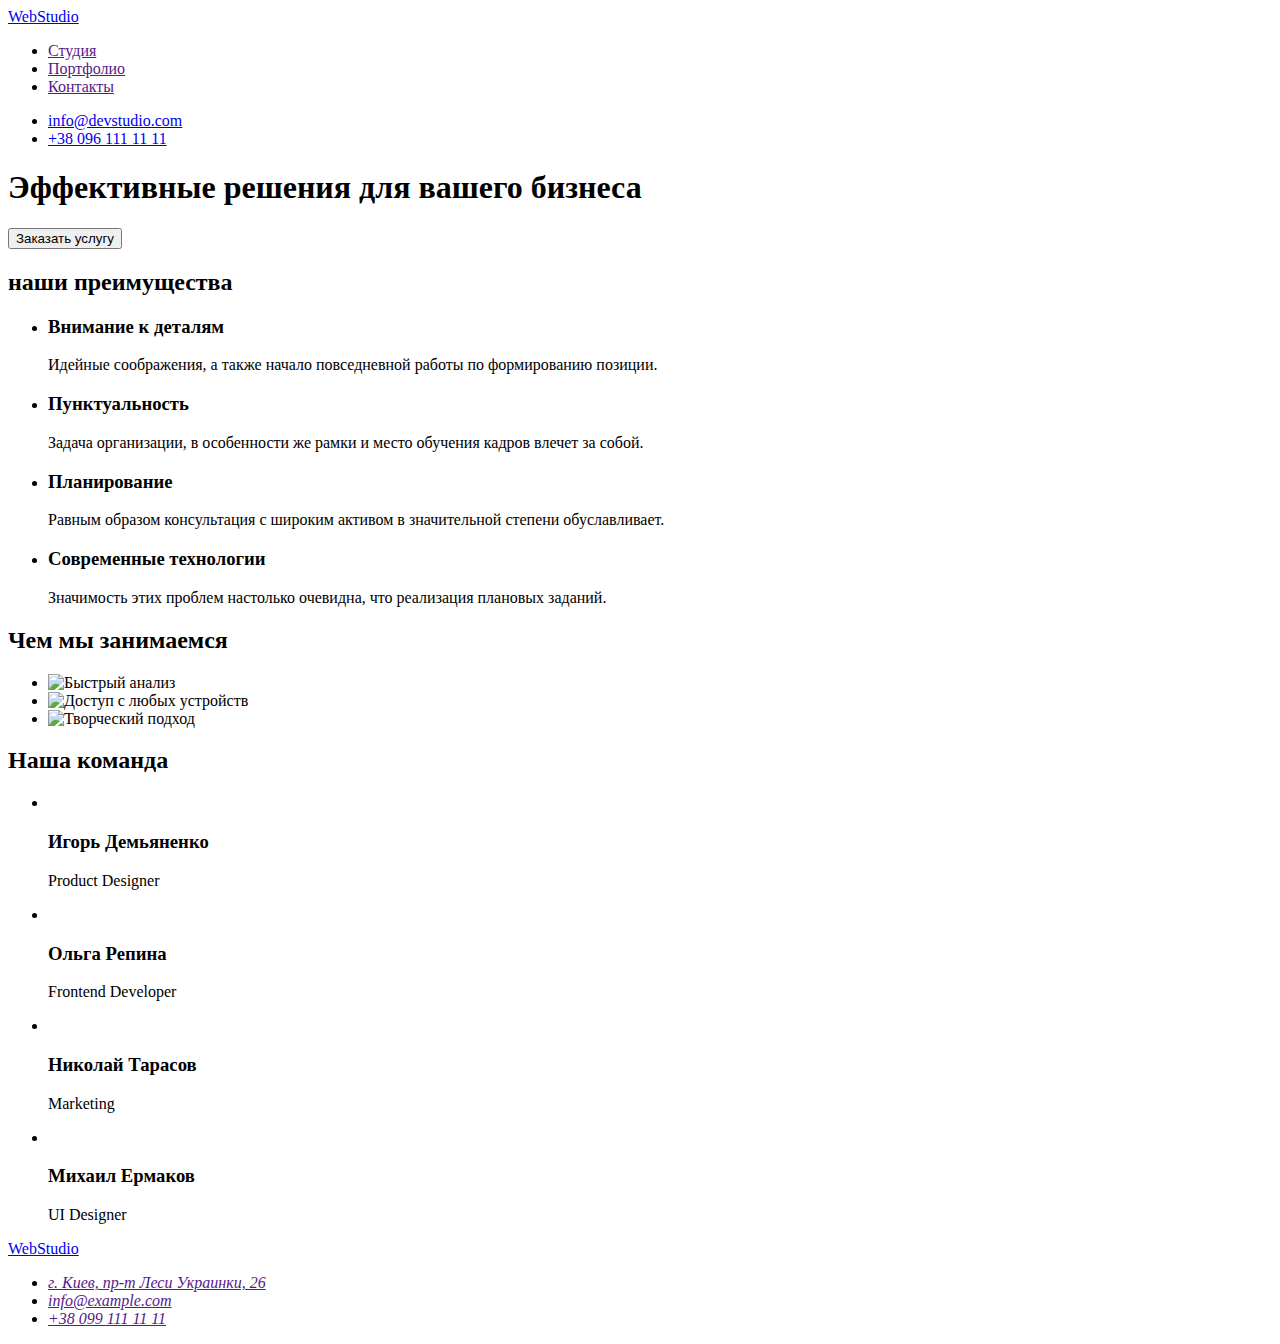
==== index.html @ 983012bf "Home-work2" ====
<!DOCTYPE html>
<html lang="ru">

<head>
    <meta charset="UTF-8">
    <meta http-equiv="X-UA-Compatible" content="IE=edge">
    <meta name="viewport" content="width=device-width, initial-scale=1.0">
    <title>Document</title>
</head>

<body>
    <header>
        <nav>
            <a href="./index.html" class="logo" lang="en"><span class="web-logo">Web</span>Studio</a>
            <ul>
                <li>
                    <a href="">Студия</a>
                </li>
                <li>
                    <a href="">Портфолио</a>
                </li>
                <li>
                    <a href="">Контакты</a>
                </li>
            </ul>
        </nav>
        <ul>
            <li><a href="mailto">info@devstudio.com</a>
            </li>
            <li><a href="tel+380961111111">+38 096 111 11 11</a>
            </li>
        </ul>
    </header>
    <main>
        <section>
            <h1>Эффективные решения для вашего бизнеса</h1>
            <button type="button">Заказать услугу</button>
        </section>
        <section>
            <h2>наши преимущества</h2>
            <ul>
                <li>
                    <h3>Внимание к деталям</h3>
                    <p>Идейные соображения, а также начало повседневной работы по формированию позиции.</p>
                </li>
                <li>
                    <h3>Пунктуальность</h3>
                    <p>Задача организации, в особенности же рамки и место обучения кадров влечет за собой.</p>
                </li>
                <li>
                    <h3>Планирование</h3>
                    <p>Равным образом консультация с широким активом в значительной степени обуславливает.</p>
                </li>
                <li>
                    <h3>Современные технологии</h3>
                    <p>Значимость этих проблем настолько очевидна, что реализация плановых заданий.</p>
                </li>
            </ul>
        </section>
        <section>
            <h2>Чем мы занимаемся</h2>
            <ul>
                <li>
                    <img src="./images/box1.jpg" width="370" alt="Быстрый анализ">
                </li>
                <li>
                    <img src="./images/box2.jpg" width="370" alt="Доступ с любых устройств">
                </li>
                <li>
                    <img src="./images/box3.jpg" width="370" alt="Творческий подход">
                </li>
            </ul>
        </section>
        <section>
            <h2>Наша команда</h2>
            <ul>
                <li>
                    <img src="./images/img1.jpg" width="270" alt="">
                    <h3>Игорь Демьяненко</h3>
                    <p>Product Designer</p>
                </li>
                <li>
                    <img src="./images/img2.jpg" width="270" alt="">
                    <h3>Ольга Репина</h3>
                    <p>Frontend Developer</p>
                </li>
                <li>
                    <img src="./images/img3.jpg" width="270" alt="">
                    <h3>Николай Тарасов</h3>
                    <p>Marketing</p>
                </li>
                <li>
                    <img src="./images/img4.jpg" width="270" alt="">
                    <h3>Михаил Ермаков</h3>
                    <p>UI Designer</p>
                </li>
            </ul>
        </section>
    </main>
    <footer>
        <a href="./index.html" class="logo" lang="en"><span class="web-logo">Web</span>Studio</a>
        <address>
            <ul>
                <li>
                    <a href="">г. Киев, пр-т Леси Украинки, 26</a>
                </li>
                <li>
                    <a href="">info@example.com</a>
                </li>
                <li>
                    <a href="">+38 099 111 11 11</a>
                </li>
            </ul>
        </address>
    </footer>
</body>

</html>
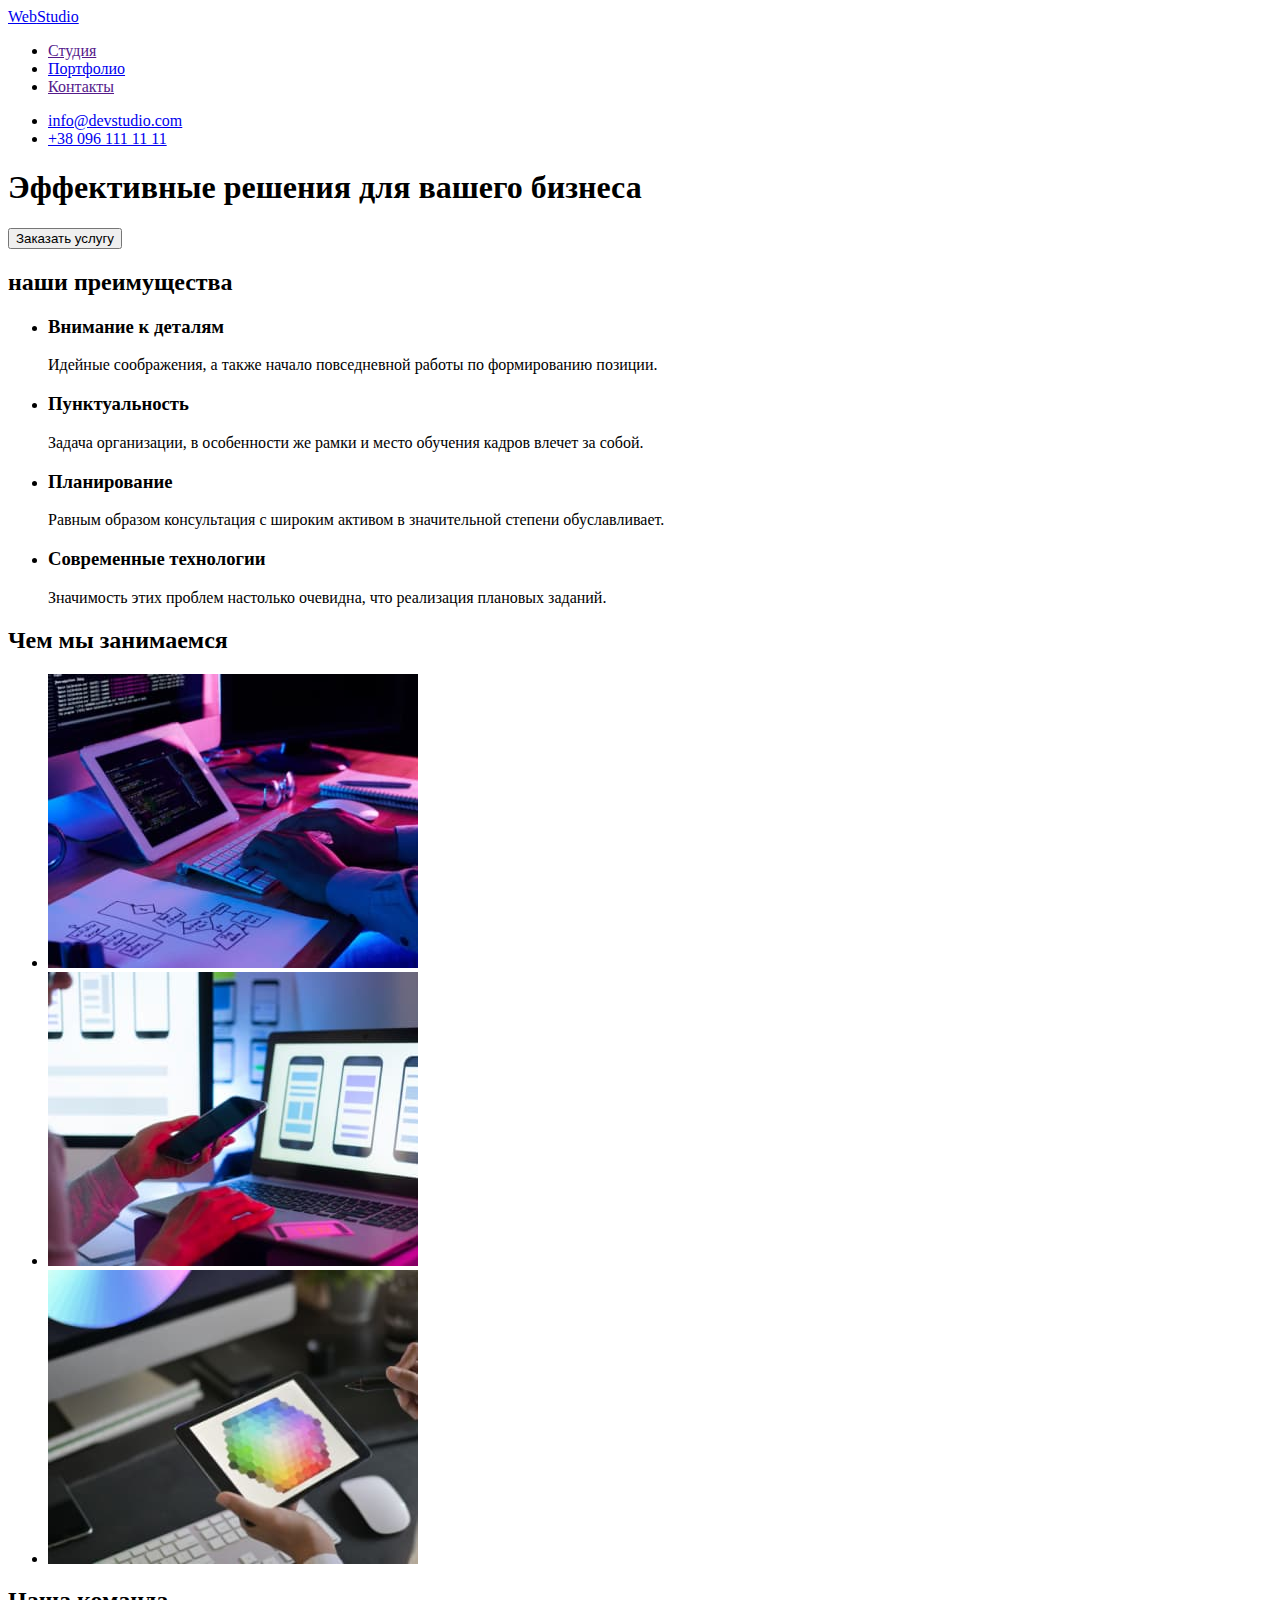
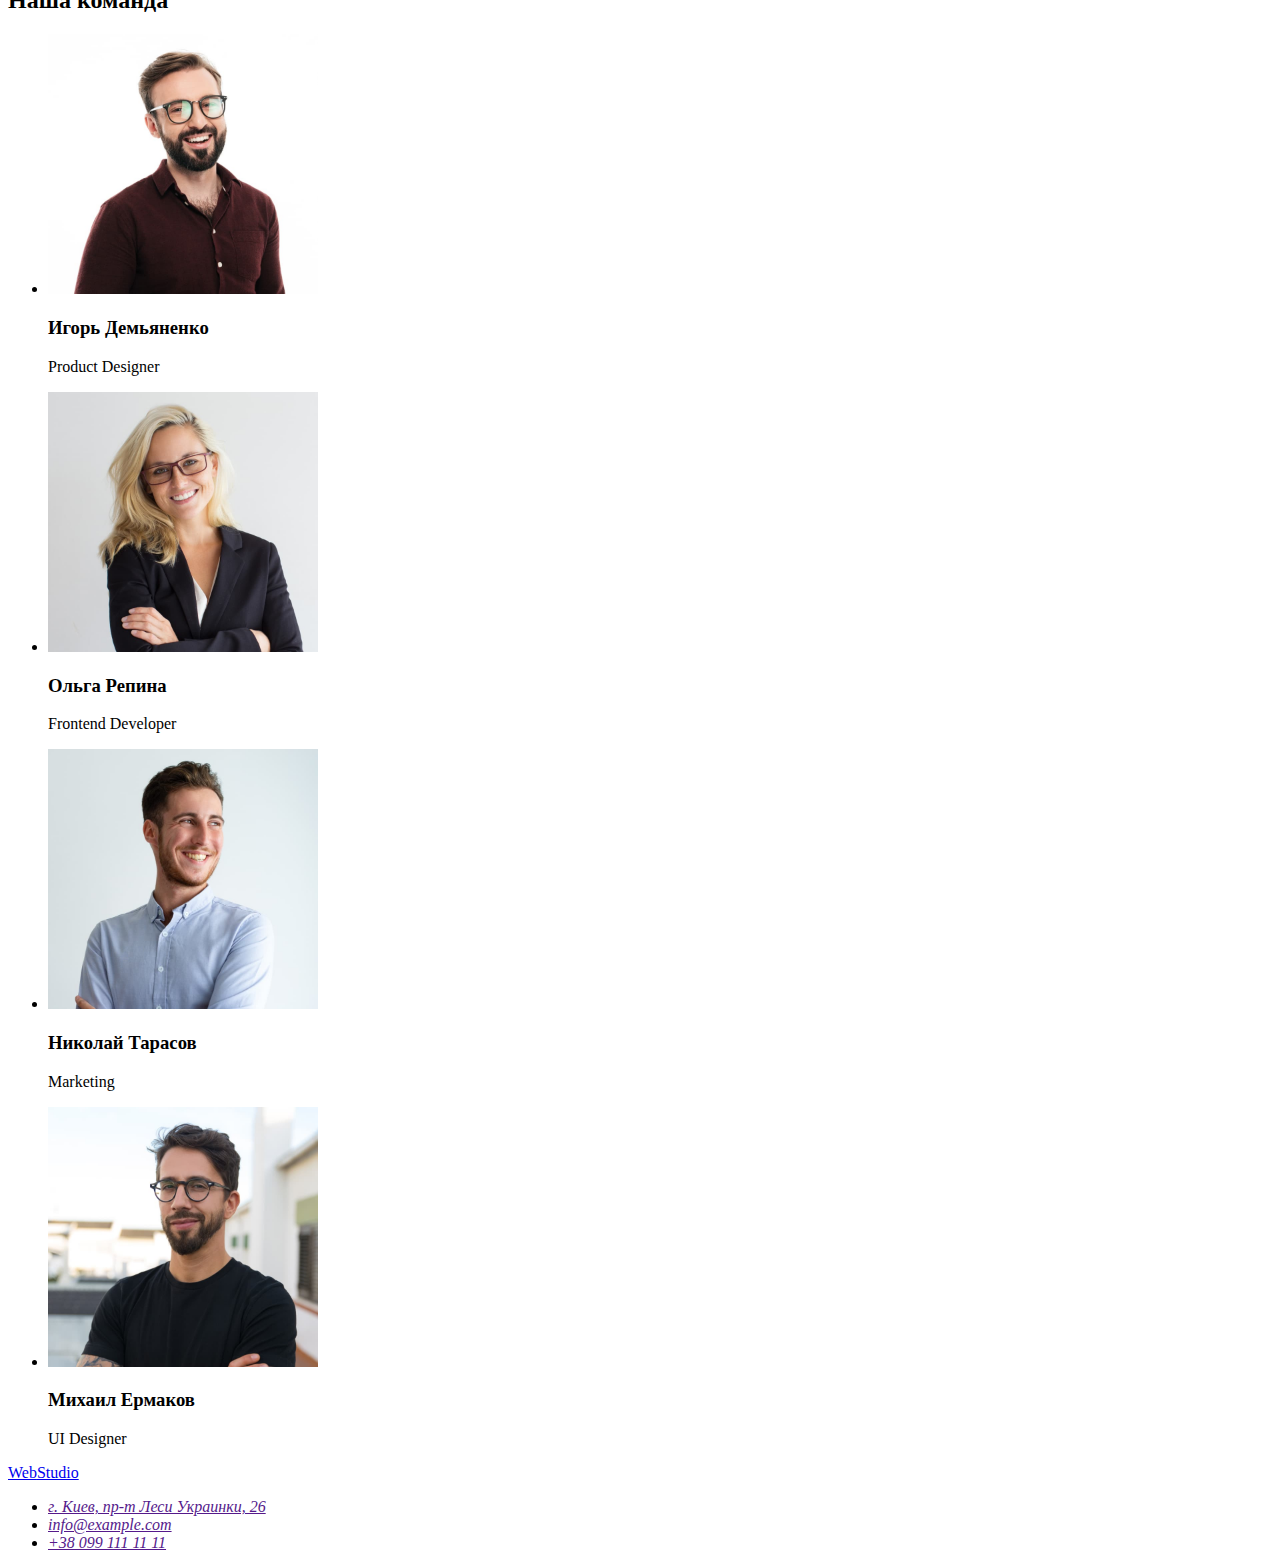
==== commit 4bf5336d: "Summary" ====
--- a/index.html
+++ b/index.html
@@ -1,118 +1,118 @@
 <!DOCTYPE html>
 <html lang="ru">
-
 <head>
     <meta charset="UTF-8">
     <meta http-equiv="X-UA-Compatible" content="IE=edge">
     <meta name="viewport" content="width=device-width, initial-scale=1.0">
     <title>Document</title>
+    <link rel="stylesheet" href="./styles.css">
 </head>
-
-<body>
-    <header>
-        <nav>
-            <a href="./index.html" class="logo" lang="en"><span class="web-logo">Web</span>Studio</a>
+    <body>
+        <header>
+            <nav>
+                <a href="./index.html" class="logo" lang="en"><span class="web-logo">Web</span>Studio</a>
+                <ul>
+                    <li>
+                        <a href="">Студия</a>
+                    </li>
+                    <li>
+                        <a href="./portfolio.html">Портфолио</a>
+                    </li>
+                    <li>
+                        <a href="">Контакты</a>
+                    </li>
+                </ul>
+            </nav>
             <ul>
-                <li>
-                    <a href="">Студия</a>
+                <li><a href="mailto">info@devstudio.com</a>
                 </li>
-                <li>
-                    <a href="">Портфолио</a>
-                </li>
-                <li>
-                    <a href="">Контакты</a>
+                <li><a href="tel+380961111111">+38 096 111 11 11</a>
                 </li>
             </ul>
-        </nav>
-        <ul>
-            <li><a href="mailto">info@devstudio.com</a>
-            </li>
-            <li><a href="tel+380961111111">+38 096 111 11 11</a>
-            </li>
-        </ul>
-    </header>
-    <main>
-        <section>
-            <h1>Эффективные решения для вашего бизнеса</h1>
-            <button type="button">Заказать услугу</button>
-        </section>
-        <section>
-            <h2>наши преимущества</h2>
-            <ul>
-                <li>
-                    <h3>Внимание к деталям</h3>
-                    <p>Идейные соображения, а также начало повседневной работы по формированию позиции.</p>
-                </li>
-                <li>
-                    <h3>Пунктуальность</h3>
-                    <p>Задача организации, в особенности же рамки и место обучения кадров влечет за собой.</p>
-                </li>
-                <li>
-                    <h3>Планирование</h3>
-                    <p>Равным образом консультация с широким активом в значительной степени обуславливает.</p>
-                </li>
-                <li>
-                    <h3>Современные технологии</h3>
-                    <p>Значимость этих проблем настолько очевидна, что реализация плановых заданий.</p>
-                </li>
-            </ul>
-        </section>
-        <section>
-            <h2>Чем мы занимаемся</h2>
-            <ul>
-                <li>
-                    <img src="./images/box1.jpg" width="370" alt="Быстрый анализ">
-                </li>
-                <li>
-                    <img src="./images/box2.jpg" width="370" alt="Доступ с любых устройств">
-                </li>
-                <li>
-                    <img src="./images/box3.jpg" width="370" alt="Творческий подход">
-                </li>
-            </ul>
-        </section>
-        <section>
-            <h2>Наша команда</h2>
-            <ul>
-                <li>
-                    <img src="./images/img1.jpg" width="270" alt="">
-                    <h3>Игорь Демьяненко</h3>
-                    <p>Product Designer</p>
-                </li>
-                <li>
-                    <img src="./images/img2.jpg" width="270" alt="">
-                    <h3>Ольга Репина</h3>
-                    <p>Frontend Developer</p>
-                </li>
-                <li>
-                    <img src="./images/img3.jpg" width="270" alt="">
-                    <h3>Николай Тарасов</h3>
-                    <p>Marketing</p>
-                </li>
-                <li>
-                    <img src="./images/img4.jpg" width="270" alt="">
-                    <h3>Михаил Ермаков</h3>
-                    <p>UI Designer</p>
-                </li>
-            </ul>
-        </section>
-    </main>
-    <footer>
-        <a href="./index.html" class="logo" lang="en"><span class="web-logo">Web</span>Studio</a>
-        <address>
-            <ul>
-                <li>
-                    <a href="">г. Киев, пр-т Леси Украинки, 26</a>
-                </li>
-                <li>
-                    <a href="">info@example.com</a>
-                </li>
-                <li>
-                    <a href="">+38 099 111 11 11</a>
-                </li>
-            </ul>
-        </address>
-    </footer>
-</body>
+        </header>
+        <main>
+            <section>
+                <h1>Эффективные решения для вашего бизнеса</h1>
+                <button type="button">Заказать услугу</button>
+            </section>
+            <section>
+                <h2>наши преимущества</h2>
+                <ul>
+                    <li>
+                        <h3>Внимание к деталям</h3>
+                        <p>Идейные соображения, а также начало повседневной работы по формированию позиции.</p>
+                    </li>
+                    <li>
+                        <h3>Пунктуальность</h3>
+                        <p>Задача организации, в особенности же рамки и место обучения кадров влечет за собой.</p>
+                    </li>
+                    <li>
+                        <h3>Планирование</h3>
+                        <p>Равным образом консультация с широким активом в значительной степени обуславливает.</p>
+                    </li>
+                    <li>
+                        <h3>Современные технологии</h3>
+                        <p>Значимость этих проблем настолько очевидна, что реализация плановых заданий.</p>
+                    </li>
+                </ul>
+            </section>
+            <section>
+                <h2>Чем мы занимаемся</h2>
+                <ul>
+                    <li>
+                        <img src="./images/box1.jpg" width="370" alt="Быстрый анализ">
+                    </li>
+                    <li>
+                        <img src="./images/box2.jpg" width="370" alt="Доступ с любых устройств">
+                    </li>
+                    <li>
+                        <img src="./images/box3.jpg" width="370" alt="Творческий подход">
+                    </li>
+                </ul>
+            </section>
+            <section>
+                <h2>Наша команда</h2>
+                <ul>
+                    <li>
+                        <img src="./images/img1.jpg" width="270" alt="">
+                        <h3>Игорь Демьяненко</h3>
+                        <p>Product Designer</p>
+                    </li>
+                    <li>
+                        <img src="./images/img2.jpg" width="270" alt="">
+                        <h3>Ольга Репина</h3>
+                        <p>Frontend Developer</p>
+                    </li>
+                    <li>
+                        <img src="./images/img3.jpg" width="270" alt="">
+                        <h3>Николай Тарасов</h3>
+                        <p>Marketing</p>
+                    </li>
+                    <li>
+                        <img src="./images/img4.jpg" width="270" alt="">
+                        <h3>Михаил Ермаков</h3>
+                        <p>UI Designer</p>
+                    </li>
+                </ul>
+            </section>
+        </main>
+        <footer>
+            <a href="./index.html" class="logo" lang="en"><span class="web-logo">Web</span>Studio</a>
+            <address>
+                <ul>
+                    <li>
+                        <a href="">г. Киев, пр-т Леси Украинки, 26</a>
+                    </li>
+                    <li>
+                        <a href="">info@example.com</a>
+                    </li>
+                    <li>
+                        <a href="">+38 099 111 11 11</a>
+                    </li>
+                </ul>
+            </address>
+        </footer>
 
-</html>+    </body>
+
+</html>
--- a/styles.css
+++ b/styles.css
@@ -0,0 +1,12 @@
+.button {
+    color: #fff;
+    background-color: bisque;
+}
+
+.button:hover {
+    background-color: blueviolet;
+}
+
+.button:focus {
+    background-color: aqua;
+}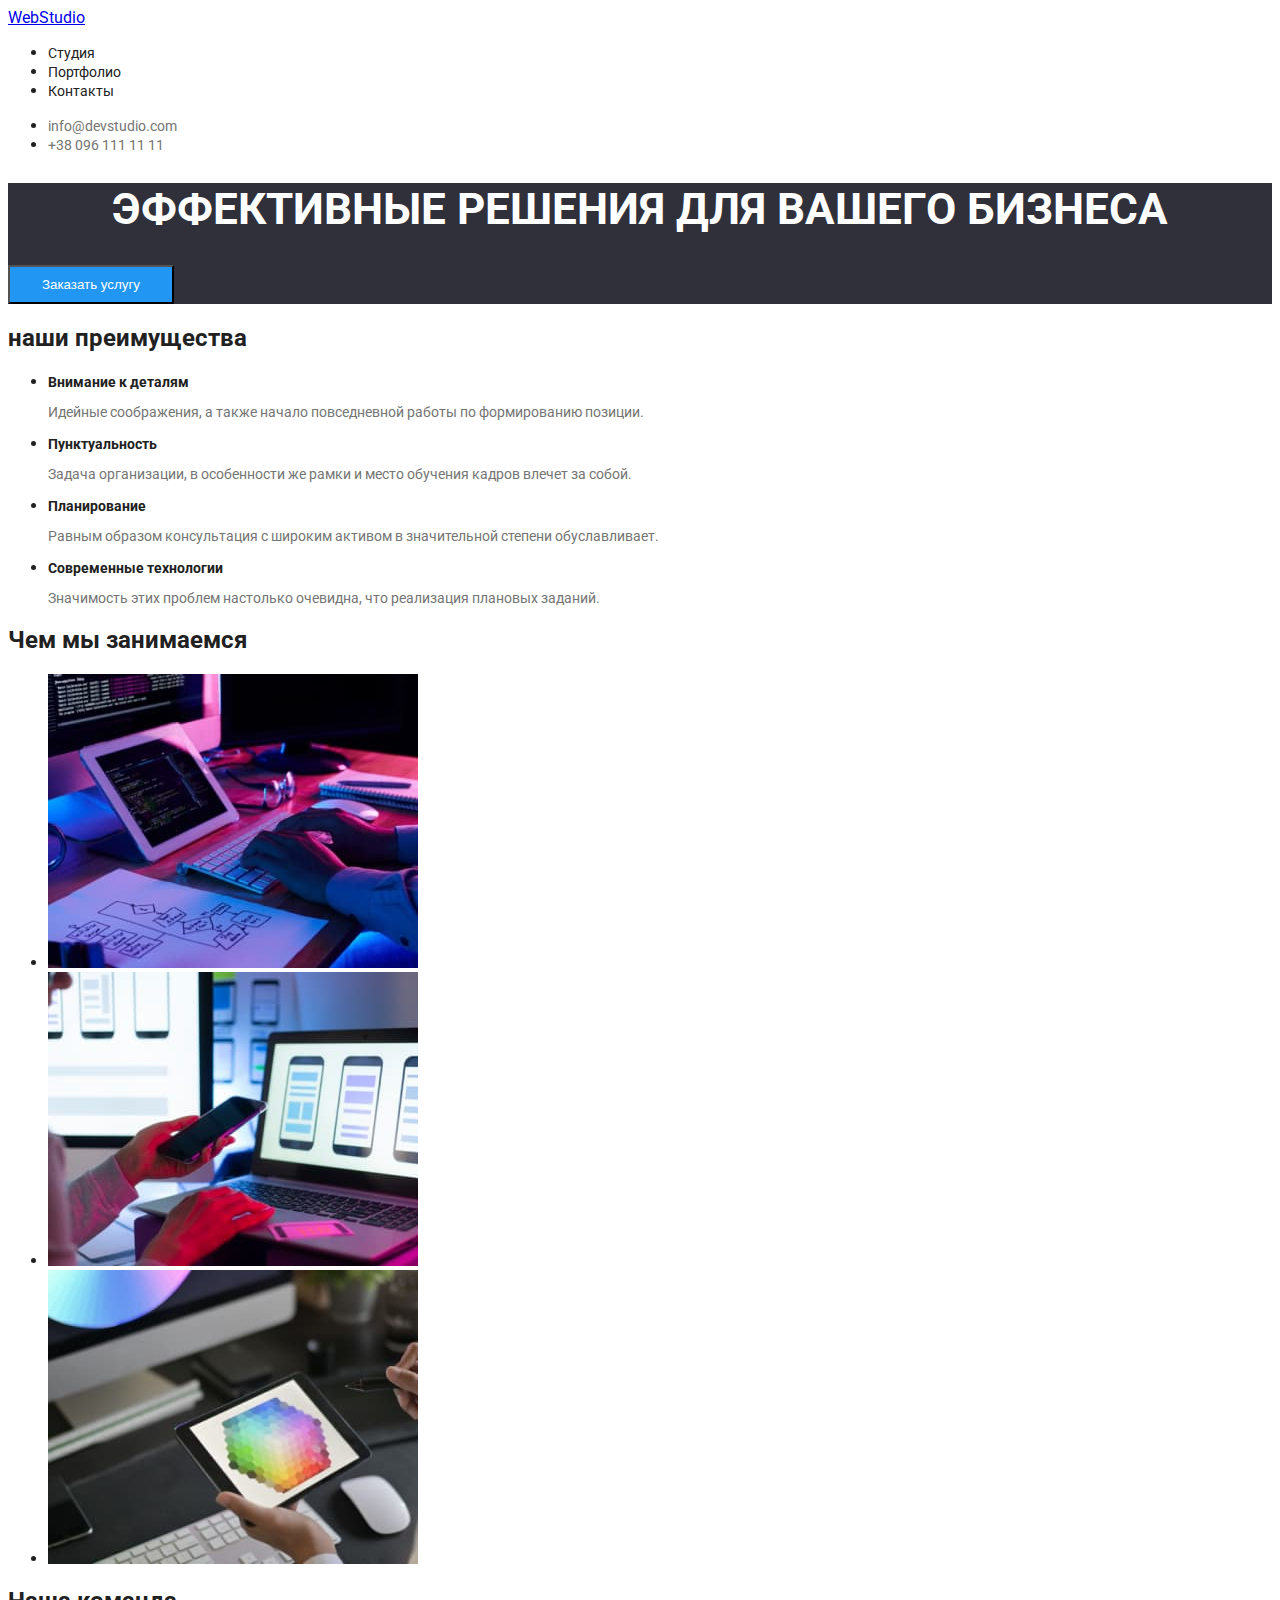
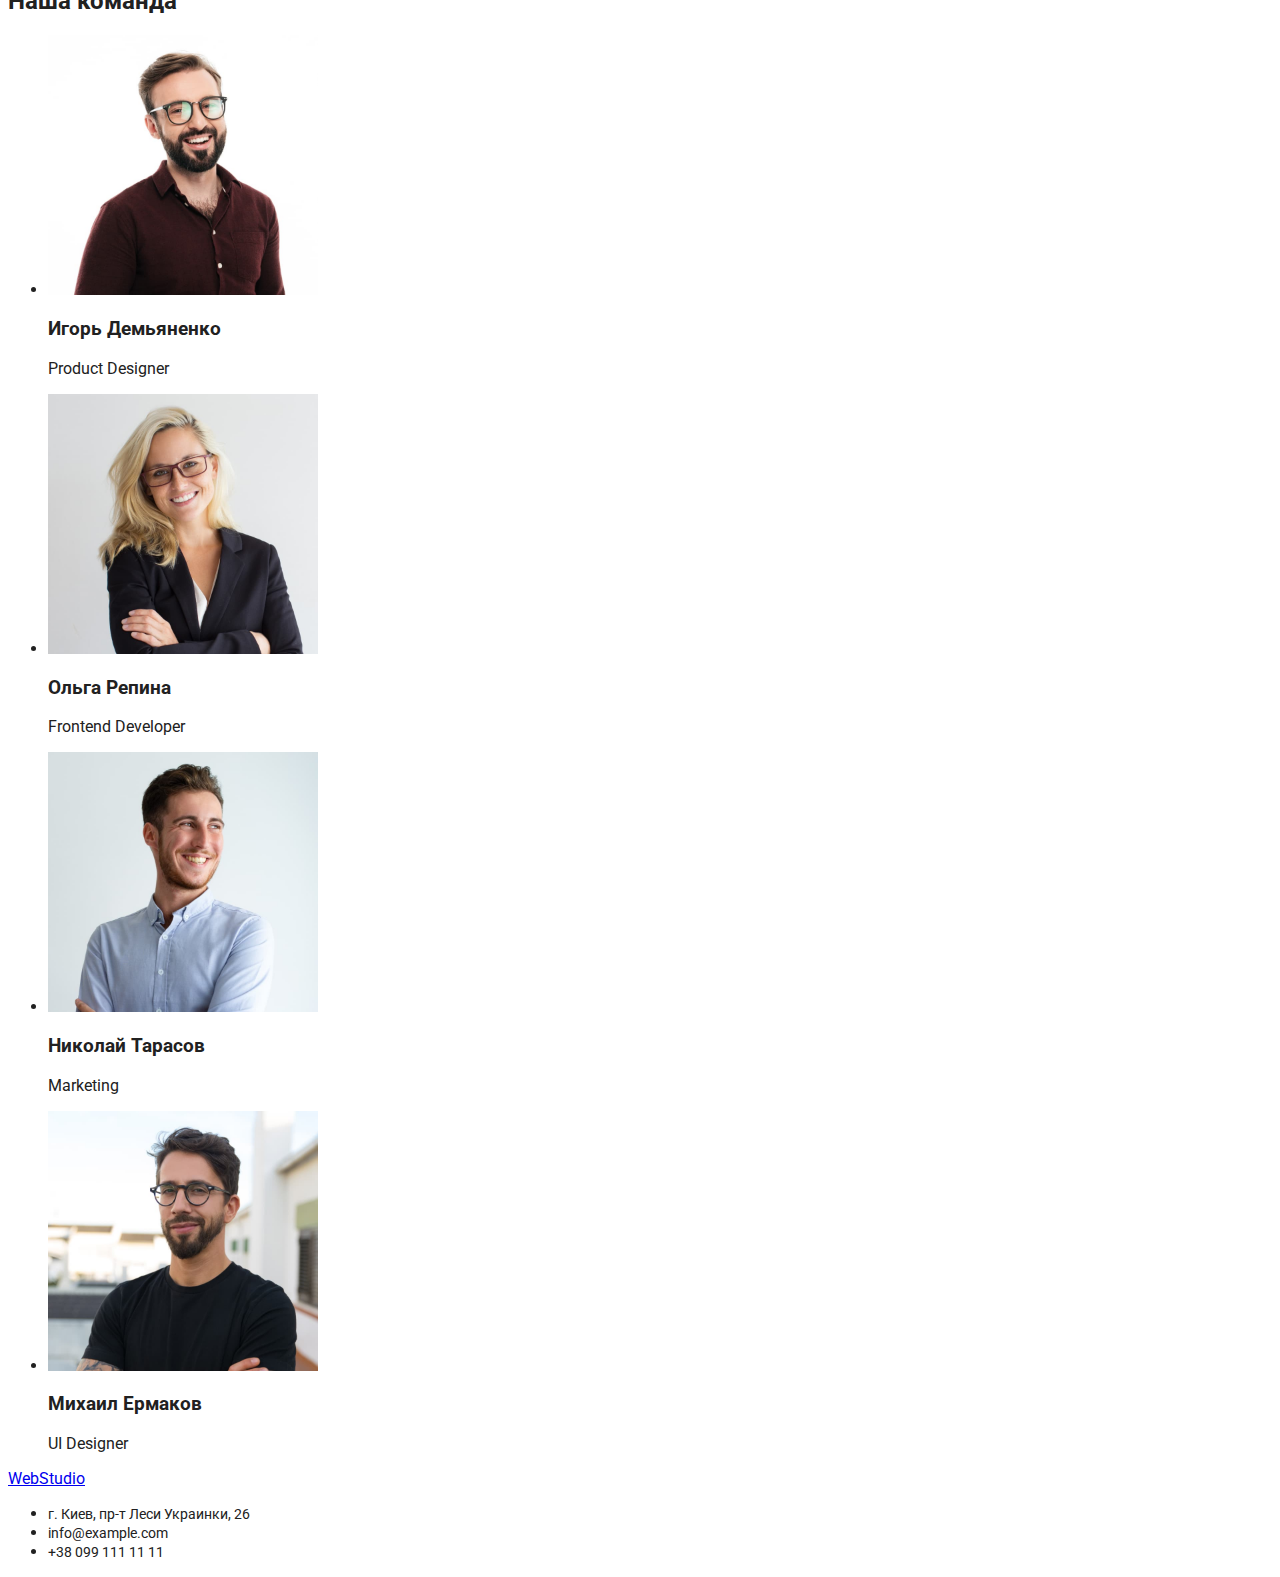
==== commit b163df87: "added style to the fonts" ====
--- a/index.html
+++ b/index.html
@@ -5,54 +5,57 @@
     <meta http-equiv="X-UA-Compatible" content="IE=edge">
     <meta name="viewport" content="width=device-width, initial-scale=1.0">
     <title>Document</title>
+    <link rel="preconnect" href="https://fonts.googleapis.com">
+    <link rel="preconnect" href="https://fonts.gstatic.com" crossorigin>
+    <link href="https://fonts.googleapis.com/css2?family=Montserrat:wght@400;700&family=Roboto:wght@400;500;700;900&display=swap" rel="stylesheet">
     <link rel="stylesheet" href="./styles.css">
 </head>
     <body>
         <header>
             <nav>
                 <a href="./index.html" class="logo" lang="en"><span class="web-logo">Web</span>Studio</a>
-                <ul>
-                    <li>
-                        <a href="">Студия</a>
+                <ul class="header-menu">
+                    <li class="header-menu-item">
+                        <a class="menu-link" href="">Студия</a>
                     </li>
-                    <li>
-                        <a href="./portfolio.html">Портфолио</a>
+                    <li class="header-menu-item">
+                        <a class="menu-link" href="./portfolio.html">Портфолио</a>
                     </li>
-                    <li>
-                        <a href="">Контакты</a>
+                    <li class="header-menu-item">
+                        <a class="menu-link" href="">Контакты</a>
                     </li>
                 </ul>
             </nav>
             <ul>
-                <li><a href="mailto">info@devstudio.com</a>
+                <li><a class="contact-link" href="mailto">info@devstudio.com</a>
                 </li>
-                <li><a href="tel+380961111111">+38 096 111 11 11</a>
+                <li><a class="contact-link" href="tel+380961111111">+38 096 111 11 11</a>
                 </li>
             </ul>
         </header>
         <main>
-            <section>
-                <h1>Эффективные решения для вашего бизнеса</h1>
-                <button type="button">Заказать услугу</button>
+            <section class="hero-background">
+                <h1 class="hero-title">Эффективные решения для вашего бизнеса</h1>
+                <button class="button" type="button">Заказать услугу</button>
             </section>
             <section>
                 <h2>наши преимущества</h2>
                 <ul>
                     <li>
-                        <h3>Внимание к деталям</h3>
-                        <p>Идейные соображения, а также начало повседневной работы по формированию позиции.</p>
+                        <h3 class="title">Внимание к деталям</h3>
+                        <p class="subtitle">Идейные соображения, а также начало повседневной работы по формированию позиции.</p>
                     </li>
                     <li>
-                        <h3>Пунктуальность</h3>
-                        <p>Задача организации, в особенности же рамки и место обучения кадров влечет за собой.</p>
+                        <h3 class="title">Пунктуальность</h3>
+                        <p class="subtitle">Задача организации, в особенности же рамки и место обучения кадров влечет за собой.</p>
                     </li>
                     <li>
-                        <h3>Планирование</h3>
-                        <p>Равным образом консультация с широким активом в значительной степени обуславливает.</p>
+                        <h3 class="title">Планирование</h3>
+                        <p class="subtitle">Равным образом консультация с широким активом в значительной степени обуславливает.</p>
                     </li>
                     <li>
-                        <h3>Современные технологии</h3>
-                        <p>Значимость этих проблем настолько очевидна, что реализация плановых заданий.</p>
+                        <h3 class="title">Современные технологии</h3>
+                        <p class="subtitle">Значимость этих проблем настолько очевидна, что реализация плановых заданий.</p>
                     </li>
                 </ul>
             </section>
@@ -98,16 +101,16 @@
         </main>
         <footer>
             <a href="./index.html" class="logo" lang="en"><span class="web-logo">Web</span>Studio</a>
-            <address>
-                <ul>
-                    <li>
-                        <a href="">г. Киев, пр-т Леси Украинки, 26</a>
+            <address class="footer-contacts">
+                <ul class="footer-menu">
+                    <li class="menu-item">
+                        <a class="menu-link" href="">г. Киев, пр-т Леси Украинки, 26</a>
                     </li>
-                    <li>
-                        <a href="">info@example.com</a>
+                    <li class="menu-item">
+                        <a class="menu-link" href="">info@example.com</a>
                     </li>
-                    <li>
-                        <a href="">+38 099 111 11 11</a>
+                    <li class="menu-item">
+                        <a class="menu-link" href="">+38 099 111 11 11</a>
                     </li>
                 </ul>
             </address>
@@ -116,3 +119,4 @@
     </body>
 
 </html>
+
--- a/styles.css
+++ b/styles.css
@@ -1,12 +1,83 @@
-.button {
-    color: #fff;
-    background-color: bisque;
+:root {
+    --color-accent: #212121;
+    --color-primary: #757575;
+    --color-hover: #2196f3;
+    --font-family-primary: 'Roboto', sans-serif;
 }
 
-.button:hover {
-    background-color: blueviolet;
+/*base*/
+body {
+    color: var(--color-accent);
+    font-size: 16px;
+    font-family: var(--font-family-primary);
+    font-weight: 400;
+}
+/*header*/
+
+.menu-link {
+    color:var(--color-accent);
+    font-size: 14px;
+    text-decoration: none;
+}
+.menu-link:hover {
+    color: var(--color-hover);
 }
 
-.button:focus {
-    background-color: aqua;
+.contact-link {
+    color: var(--color-primary);
+    font-size: 14px;
+    text-decoration: none;
+}
+.contact-link:hover {
+    color: var(--color-hover);
+}
+/* Hero section*/
+
+.hero-background {
+    background-color: #2f303a;
+}
+
+.hero-title {
+    font-size: 44px;
+    text-align: center;
+    color:#FFFF ;
+    text-transform: uppercase;
+}
+
+.button {
+    padding: 10px 32px;
+    color: #FFFF;
+    background-color: var(--color-hover);
+}
+
+/*main*/
+
+.title {
+    font-size: 14px;
+    color: var(--color-accent);
+}
+
+.subtitle {
+    font-size: 14px;
+    color: var(--color-primary);
+}
+
+
+/*footer*/
+
+.footer-contacts {
+    font-style: normal;
+}
+
+
+/*portfolio*/
+
+.button-active {
+    padding: 10px 32px;
+    color: var(--color-accent);
+    background-color: #F5F4FA
+}
+
+.button-active:hover {
+    background-color: var(--color-hover);
 }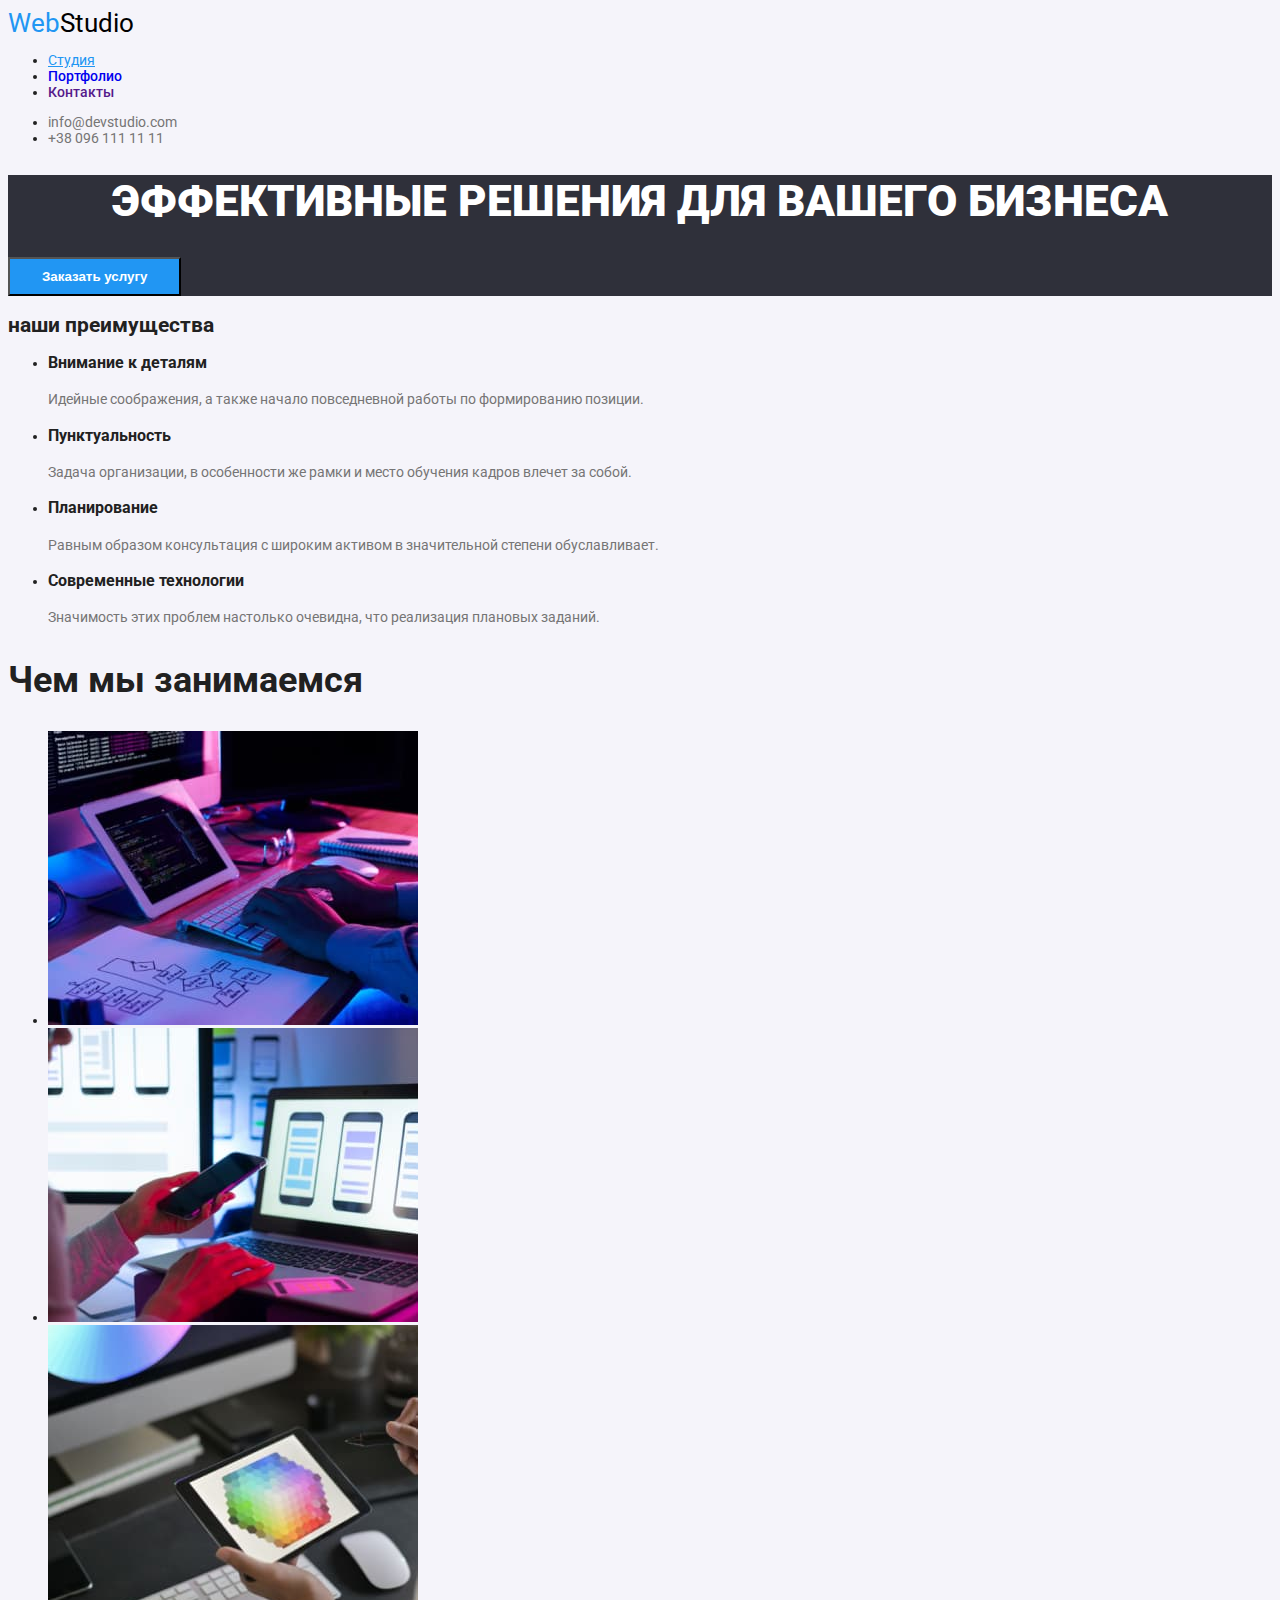
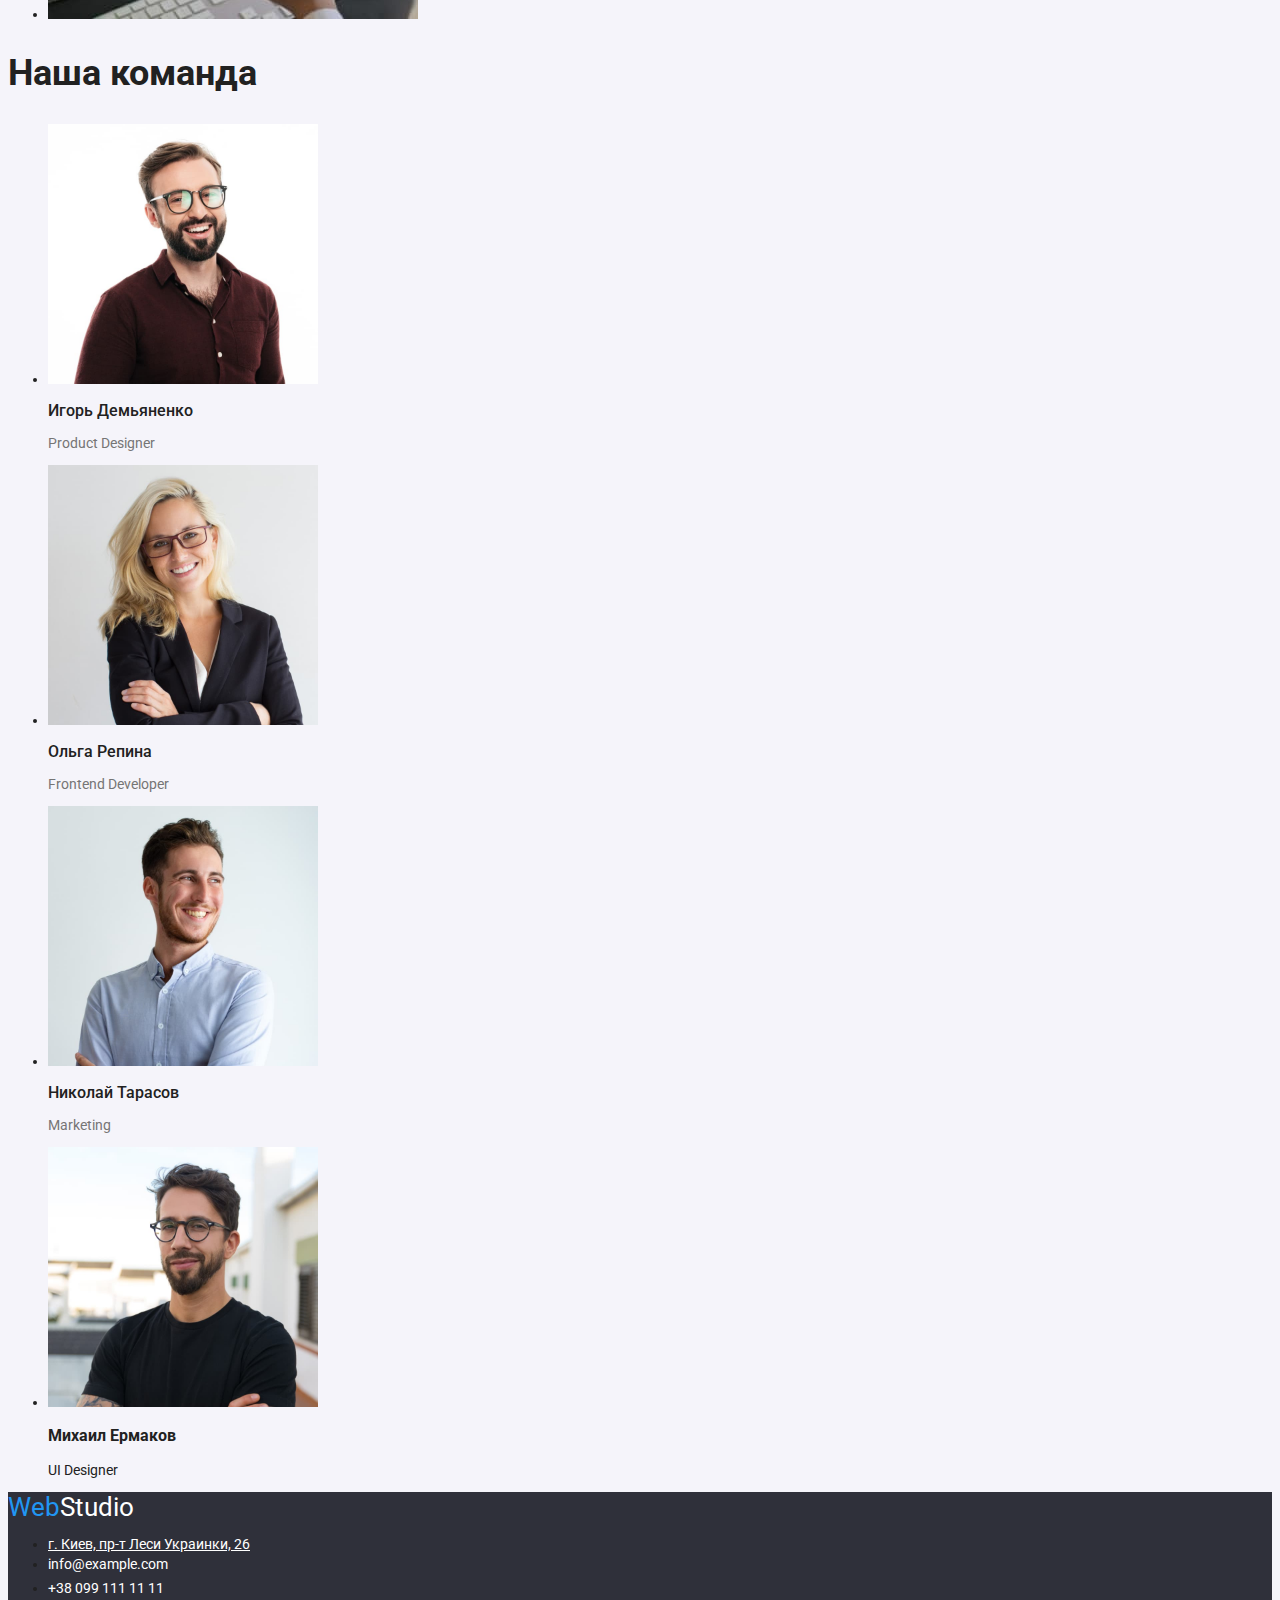
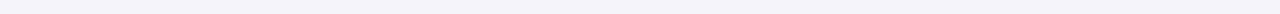
==== commit 7cbfb15f: "added styles" ====
--- a/index.html
+++ b/index.html
@@ -16,7 +16,7 @@
                 <a href="./index.html" class="logo" lang="en"><span class="web-logo">Web</span>Studio</a>
                 <ul class="header-menu">
                     <li class="header-menu-item">
-                        <a class="menu-link" href="">Студия</a>
+                        <a class="menu-link-current" href="">Студия</a>
                     </li>
                     <li class="header-menu-item">
                         <a class="menu-link" href="./portfolio.html">Портфолио</a>
@@ -60,7 +60,7 @@
                 </ul>
             </section>
             <section>
-                <h2>Чем мы занимаемся</h2>
+                <h2 class="section-title">Чем мы занимаемся</h2>
                 <ul>
                     <li>
                         <img src="./images/box1.jpg" width="370" alt="Быстрый анализ">
@@ -74,22 +74,22 @@
                 </ul>
             </section>
             <section>
-                <h2>Наша команда</h2>
+                <h2 class="section-title">Наша команда</h2>
                 <ul>
                     <li>
                         <img src="./images/img1.jpg" width="270" alt="">
-                        <h3>Игорь Демьяненко</h3>
-                        <p>Product Designer</p>
+                        <h3 class="team-title">Игорь Демьяненко</h3>
+                        <p class="team-text">Product Designer</p>
                     </li>
                     <li>
                         <img src="./images/img2.jpg" width="270" alt="">
-                        <h3>Ольга Репина</h3>
-                        <p>Frontend Developer</p>
+                        <h3  class="team-title">Ольга Репина</h3>
+                        <p class="team-text">Frontend Developer</p>
                     </li>
                     <li>
                         <img src="./images/img3.jpg" width="270" alt="">
-                        <h3>Николай Тарасов</h3>
-                        <p>Marketing</p>
+                        <h3  class="team-title">Николай Тарасов</h3>
+                        <p class="team-text">Marketing</p>
                     </li>
                     <li>
                         <img src="./images/img4.jpg" width="270" alt="">
@@ -99,18 +99,18 @@
                 </ul>
             </section>
         </main>
-        <footer>
-            <a href="./index.html" class="logo" lang="en"><span class="web-logo">Web</span>Studio</a>
+        <footer class="hero-background">
+            <a href="./index.html" class="logo-footer" lang="en"><span class="web-logo">Web</span>Studio</a>
             <address class="footer-contacts">
                 <ul class="footer-menu">
-                    <li class="menu-item">
-                        <a class="menu-link" href="">г. Киев, пр-т Леси Украинки, 26</a>
+                    <li class="footer-menu-item">
+                        <a class="footer-address" href="">г. Киев, пр-т Леси Украинки, 26</a>
                     </li>
-                    <li class="menu-item">
-                        <a class="menu-link" href="">info@example.com</a>
+                    <li class="footer-menu-item">
+                        <a class="footer-menu-link" href="">info@example.com</a>
                     </li>
-                    <li class="menu-item">
-                        <a class="menu-link" href="">+38 099 111 11 11</a>
+                    <li class="footer-menu-item">
+                        <a class="footer-menu-link" href="">+38 099 111 11 11</a>
                     </li>
                 </ul>
             </address>
--- a/styles.css
+++ b/styles.css
@@ -1,31 +1,47 @@
 :root {
+    --white-color-hero: #fff;
+    --background-secondary: #2f303a;
     --color-accent: #212121;
     --color-primary: #757575;
     --color-hover: #2196f3;
+    --color-button: #f5f4fA;
     --font-family-primary: 'Roboto', sans-serif;
 }
 
 /*base*/
 body {
     color: var(--color-accent);
-    font-size: 16px;
+    background-color: #f5f4fA ;
+    font-size: 14px;
     font-family: var(--font-family-primary);
-    font-weight: 400;
+    
 }
 /*header*/
+.logo {
+    color: #000;
+    font-size: 26px;
+    text-decoration:none;
+}
+.web-logo {
+    color: var(--color-hover);
+}
+
 
 .menu-link {
-    color:var(--color-accent);
-    font-size: 14px;
+    font-weight: 500;
     text-decoration: none;
+    line-height: 16px;
 }
 .menu-link:hover {
     color: var(--color-hover);
 }
 
+.menu-link-current {
+    color: var(--color-hover);
+}
+
 .contact-link {
     color: var(--color-primary);
-    font-size: 14px;
     text-decoration: none;
 }
 .contact-link:hover {
@@ -34,39 +50,88 @@
 /* Hero section*/
 
 .hero-background {
-    background-color: #2f303a;
+    background-color: var(--background-secondary);
 }
 
 .hero-title {
     font-size: 44px;
+    font-weight: 900; 
     text-align: center;
-    color:#FFFF ;
+    color:var(--white-color-hero);
     text-transform: uppercase;
 }
 
 .button {
     padding: 10px 32px;
-    color: #FFFF;
+    font-weight: 700;
+    color: var(--white-color-hero);
     background-color: var(--color-hover);
 }
 
 /*main*/
 
 .title {
-    font-size: 14px;
-    color: var(--color-accent);
+    font-weight: 700;
+    line-height: 16px;
 }
 
 .subtitle {
-    font-size: 14px;
+    font-weight: 400;
+    line-height: 24px;
     color: var(--color-primary);
 }
 
+.section-title {
+    font-size: 36px;
+    font-weight: 700;
+    line-height: 42px;
+}
+
+.team-title {
+    font-size: 16px;
+    font-weight: 500;
+    line-height: 16px;
+}
+
+.team-text {
+    font-size: 16;
+    font-weight: 400;
+    line-height: 16px;
+    color: var(--color-primary);
+}
 
 /*footer*/
 
+.logo-footer {
+    color: var(--white-color-hero);
+    font-size: 26px;
+    text-decoration: none;
+}
+
 .footer-contacts {
     font-style: normal;
+    line-height: 16px;
+}
+
+.footer-address {
+    font-weight: 400;
+    line-height: 16px;
+    color: var(--white-color-hero);
+}
+
+.footer-address:hover {
+    color: var(--color-hover);
+}
+
+.footer-menu-link {
+    font-weight: 400;
+    line-height: 24px;
+    text-decoration: none;
+    color: var(--white-color-hero)
+}
+
+.footer-menu-link:hover {
+    color: var(--color-hover);
 }
 
 
@@ -74,10 +139,30 @@
 
 .button-active {
     padding: 10px 32px;
-    color: var(--color-accent);
-    background-color: #F5F4FA
+    background-color: var(--color-button);
+    
 }
 
 .button-active:hover {
     background-color: var(--color-hover);
+    color: var(--white-color-hero);
+}
+
+.button-active:focus {
+    background-color: var(--color-hover);
+    color: var(--white-color-hero);
+}
+
+
+.portfolio-item {
+    font-weight: 700;
+    font-size: 18px;
+    line-height: 36px;
+}
+
+.portfolio-text {
+    font-weight: 400;
+    font-size: 16px;
+    line-height: 30px;
+    color: var(--color-primary);
 }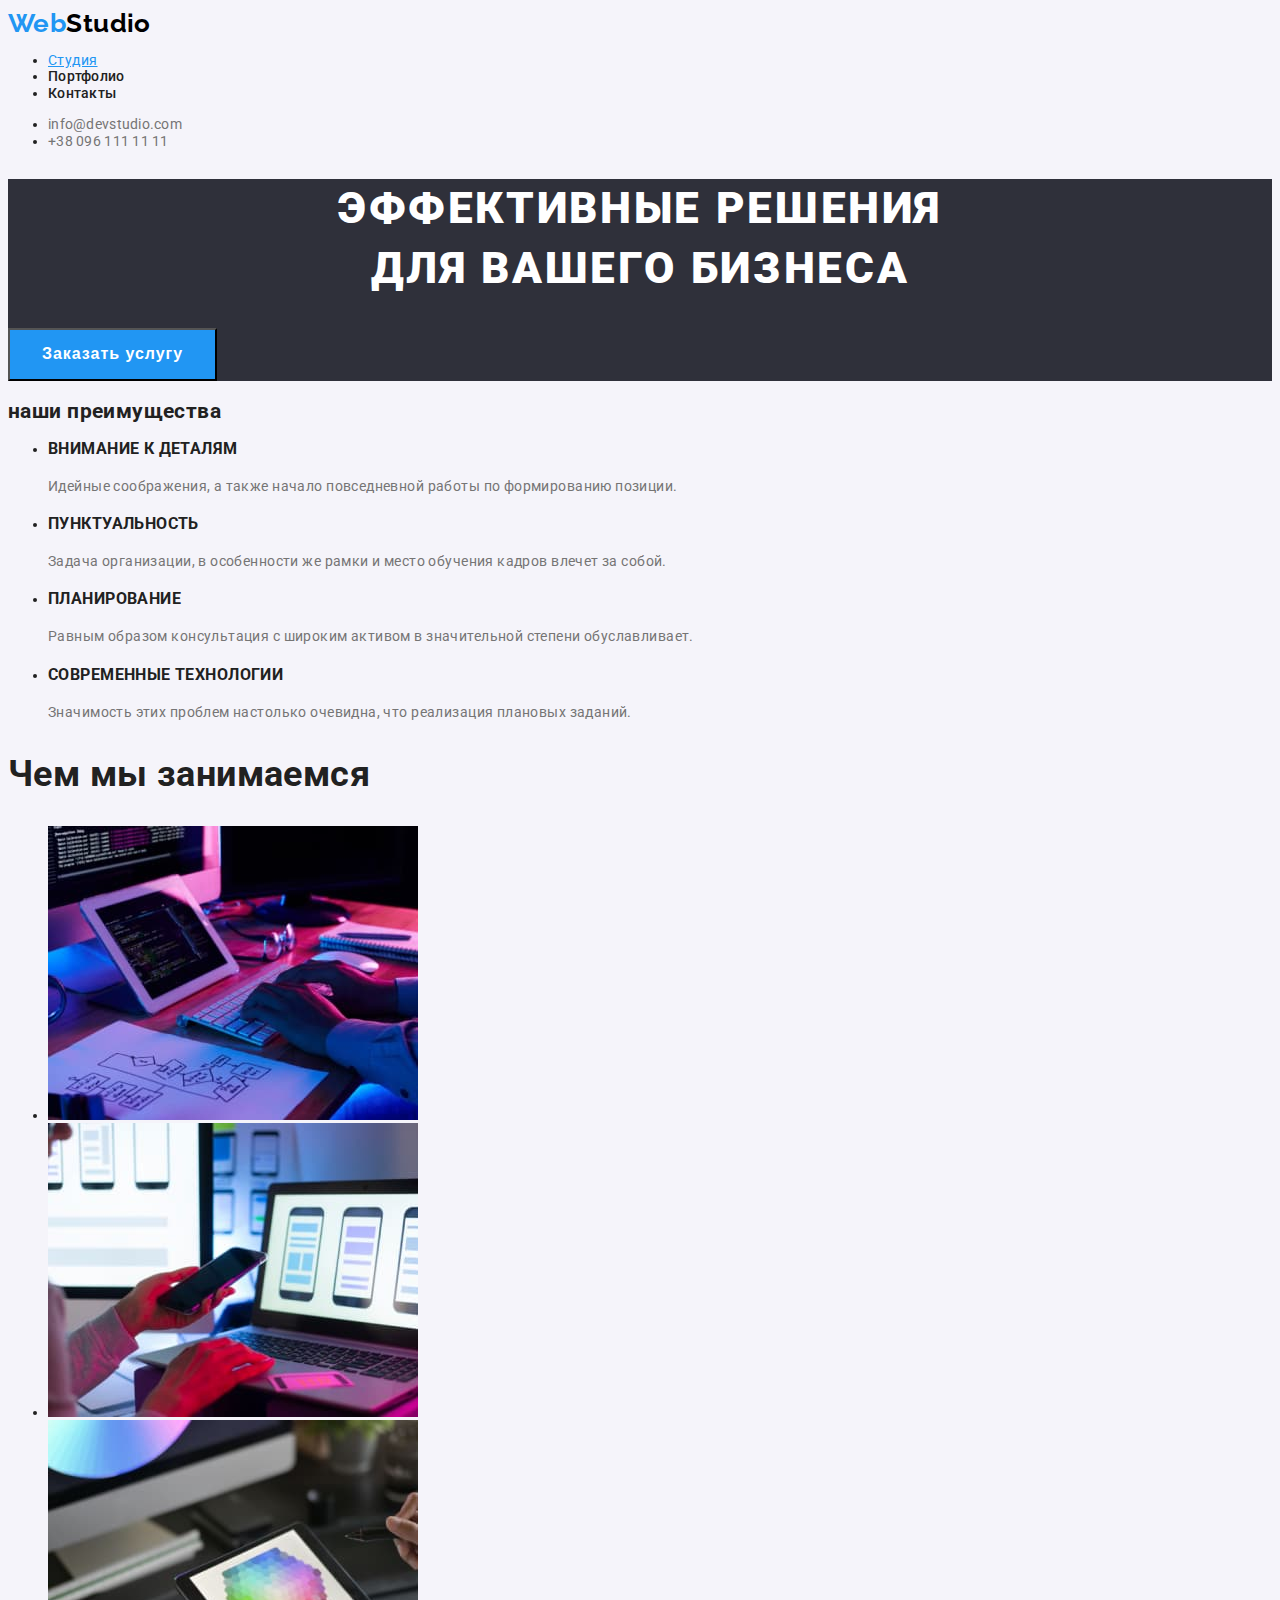
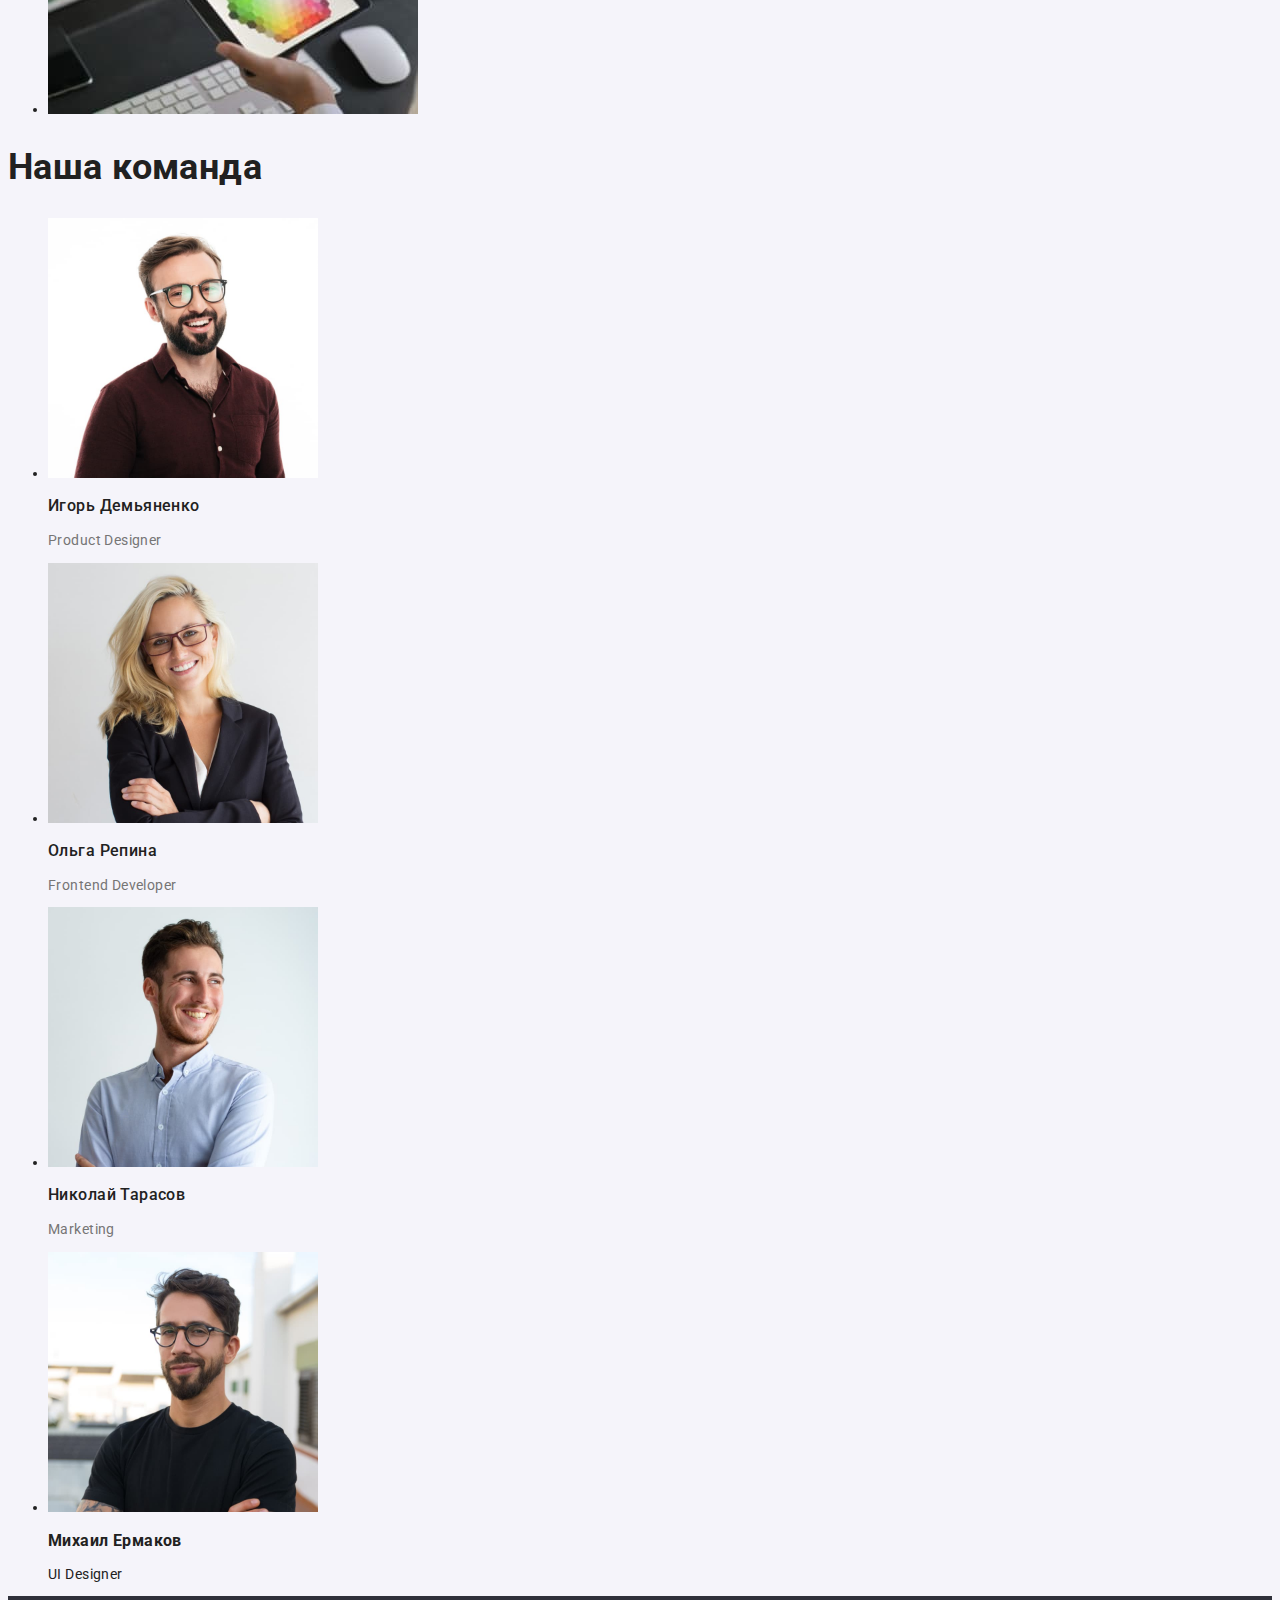
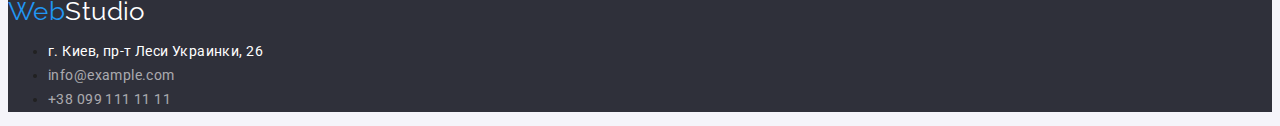
==== commit 533c3daa: "fixed" ====
--- a/index.html
+++ b/index.html
@@ -7,7 +7,8 @@
     <title>Document</title>
     <link rel="preconnect" href="https://fonts.googleapis.com">
     <link rel="preconnect" href="https://fonts.gstatic.com" crossorigin>
-    <link href="https://fonts.googleapis.com/css2?family=Montserrat:wght@400;700&family=Roboto:wght@400;500;700;900&display=swap" rel="stylesheet">
+    <link href="https://fonts.googleapis.com/css2?family=Raleway:wght@700&family=Roboto:wght@400;500;700;900&display=swap"
+     rel="stylesheet">
     <link rel="stylesheet" href="./styles.css">
 </head>
     <body>
@@ -35,7 +36,7 @@
         </header>
         <main>
             <section class="hero-background">
-                <h1 class="hero-title">Эффективные решения для вашего бизнеса</h1>
+                <h1 class="hero-title">Эффективные решения <br> для вашего бизнеса</h1>
                 <button class="button" type="button">Заказать услугу</button>
             </section>
             <section>
--- a/styles.css
+++ b/styles.css
@@ -5,33 +5,42 @@
     --color-primary: #757575;
     --color-hover: #2196f3;
     --color-button: #f5f4fA;
+    --color-logo: #000;
     --font-family-primary: 'Roboto', sans-serif;
 }
 
 /*base*/
 body {
     color: var(--color-accent);
-    background-color: #f5f4fA ;
+    background-color: var(--color-button);
     font-size: 14px;
     font-family: var(--font-family-primary);
+    letter-spacing: 0.03em;
     
 }
 /*header*/
+
 .logo {
-    color: #000;
+    font-family: 'Raleway';
+    font-weight: 700;
     font-size: 26px;
     text-decoration:none;
+    color: var(--color-logo);
 }
 .web-logo {
     color: var(--color-hover);
 }
 
-
 .menu-link {
     font-weight: 500;
     text-decoration: none;
-    line-height: 16px;
+    line-height: 1.14;
+    letter-spacing: 0.02em;
+    color: var(--color-accent);
+
+    
 }
+
 .menu-link:hover {
     color: var(--color-hover);
 }
@@ -41,9 +50,12 @@
 }
 
 .contact-link {
+    line-height: 1.14;
+    letter-spacing: 0.02em;
     color: var(--color-primary);
     text-decoration: none;
 }
+
 .contact-link:hover {
     color: var(--color-hover);
 }
@@ -54,9 +66,11 @@
 }
 
 .hero-title {
+    font-weight: 900;
     font-size: 44px;
-    font-weight: 900; 
+    line-height: 1.36;
     text-align: center;
+    letter-spacing: 0.06em;
     color:var(--white-color-hero);
     text-transform: uppercase;
 }
@@ -64,6 +78,9 @@
 .button {
     padding: 10px 32px;
     font-weight: 700;
+    font-size: 16px;
+    line-height :1.8;
+    letter-spacing: 0.06em;
     color: var(--white-color-hero);
     background-color: var(--color-hover);
 }
@@ -72,62 +89,66 @@
 
 .title {
     font-weight: 700;
-    line-height: 16px;
+    line-height: 1.14;
+    text-transform: uppercase;
+    
 }
 
 .subtitle {
-    font-weight: 400;
-    line-height: 24px;
+    line-height: 1.7;
     color: var(--color-primary);
 }
 
 .section-title {
+    font-weight: 700;
     font-size: 36px;
-    font-weight: 700;
-    line-height: 42px;
+    line-height: 1.16;
 }
 
 .team-title {
+    font-weight: 500;
     font-size: 16px;
-    font-weight: 500;
-    line-height: 16px;
+    line-height: 1.18;
 }
 
 .team-text {
     font-size: 16;
-    font-weight: 400;
     line-height: 16px;
+    line-height: 1.18;
     color: var(--color-primary);
 }
 
 /*footer*/
 
 .logo-footer {
+    font-family: 'Raleway';
     color: var(--white-color-hero);
     font-size: 26px;
     text-decoration: none;
 }
 
+.footer-address {
+    text-decoration: none;
+    line-height: 1.71;
+    color: var(--white-color-hero);
+}
+
 .footer-contacts {
     font-style: normal;
-    line-height: 16px;
+    font-size: 14px;
+    line-height: 1.7;
 }
 
-.footer-address {
-    font-weight: 400;
-    line-height: 16px;
-    color: var(--white-color-hero);
-}
+
 
 .footer-address:hover {
     color: var(--color-hover);
 }
 
 .footer-menu-link {
-    font-weight: 400;
-    line-height: 24px;
+    line-height: 1.7;
     text-decoration: none;
-    color: var(--white-color-hero)
+    color: rgba(255, 255, 255, 0.6);
 }
 
 .footer-menu-link:hover {
@@ -138,7 +159,9 @@
 /*portfolio*/
 
 .button-active {
+    font-weight: 500;
     padding: 10px 32px;
+    line-height: 1.5;
     background-color: var(--color-button);
     
 }
@@ -157,12 +180,12 @@
 .portfolio-item {
     font-weight: 700;
     font-size: 18px;
-    line-height: 36px;
+    line-height: 2;
+    letter-spacing: 0.06em;
 }
 
 .portfolio-text {
-    font-weight: 400;
     font-size: 16px;
-    line-height: 30px;
+    line-height: 1.8;
     color: var(--color-primary);
 }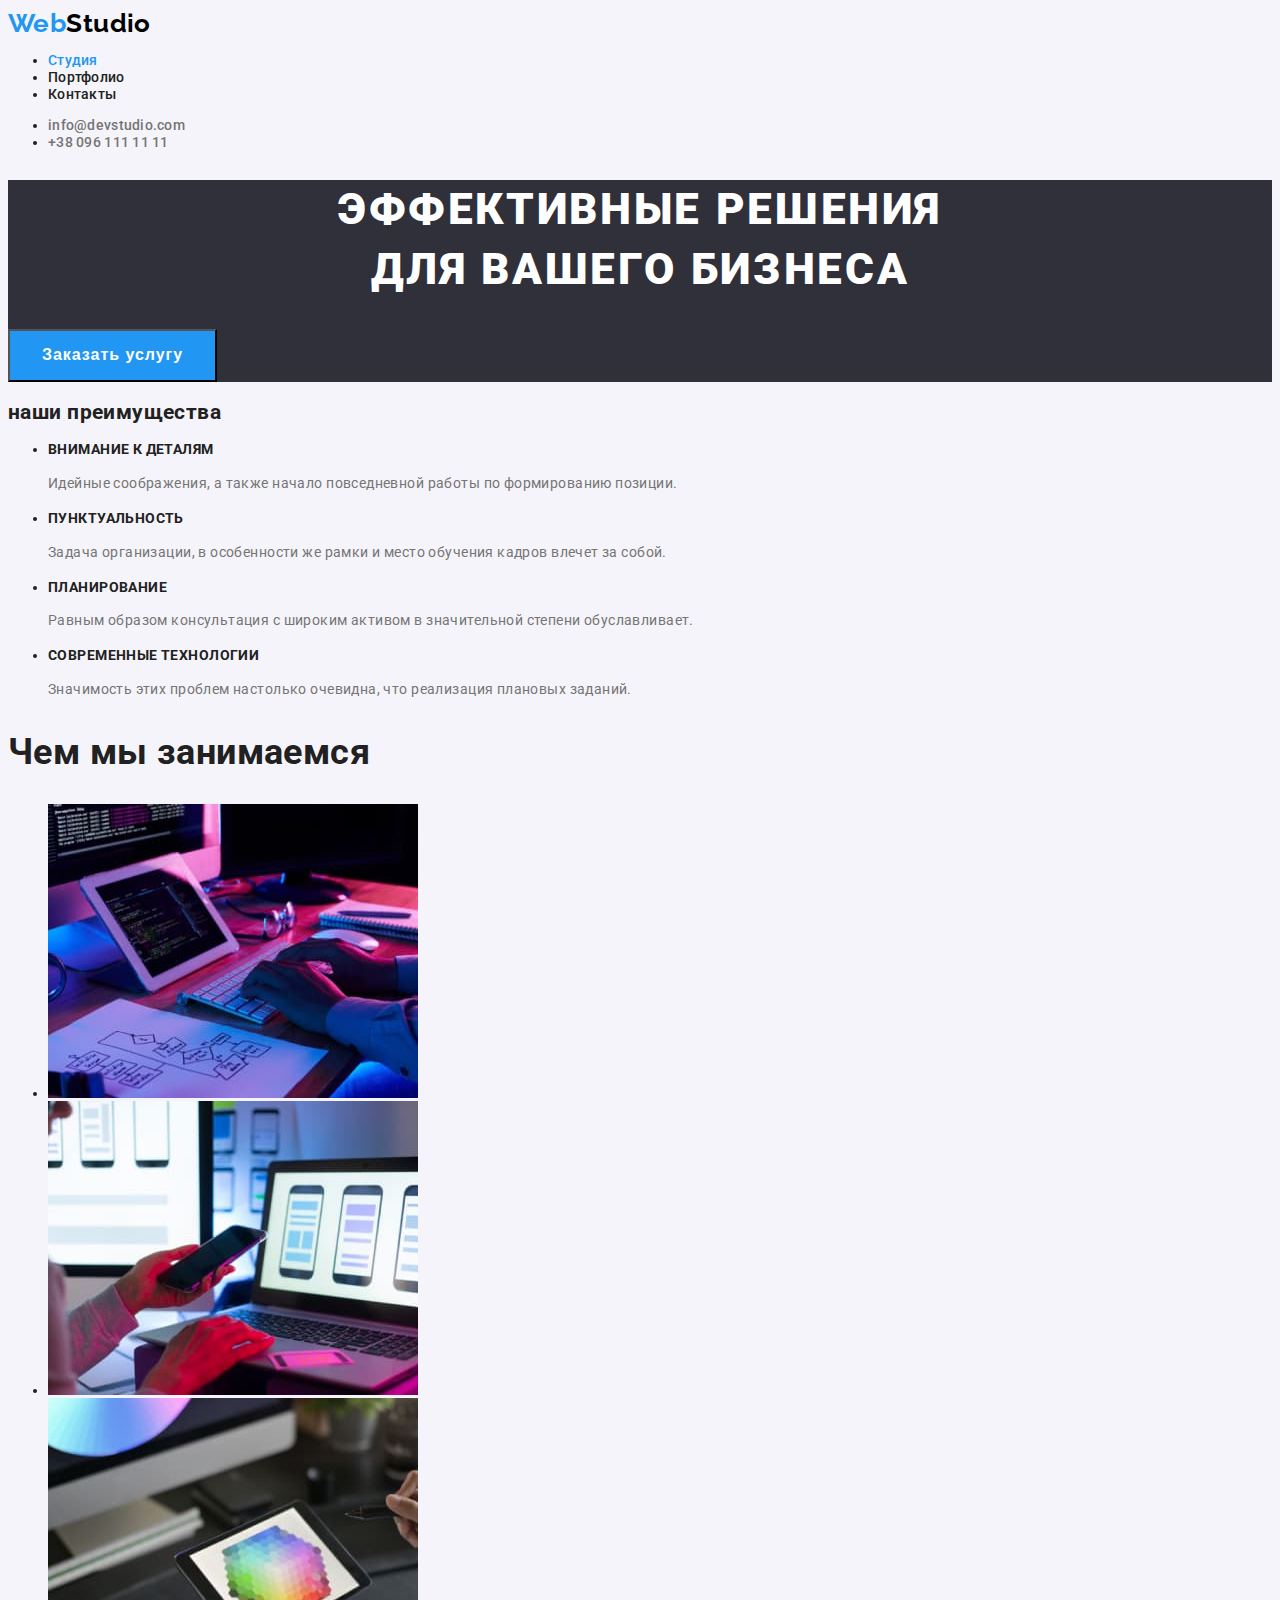
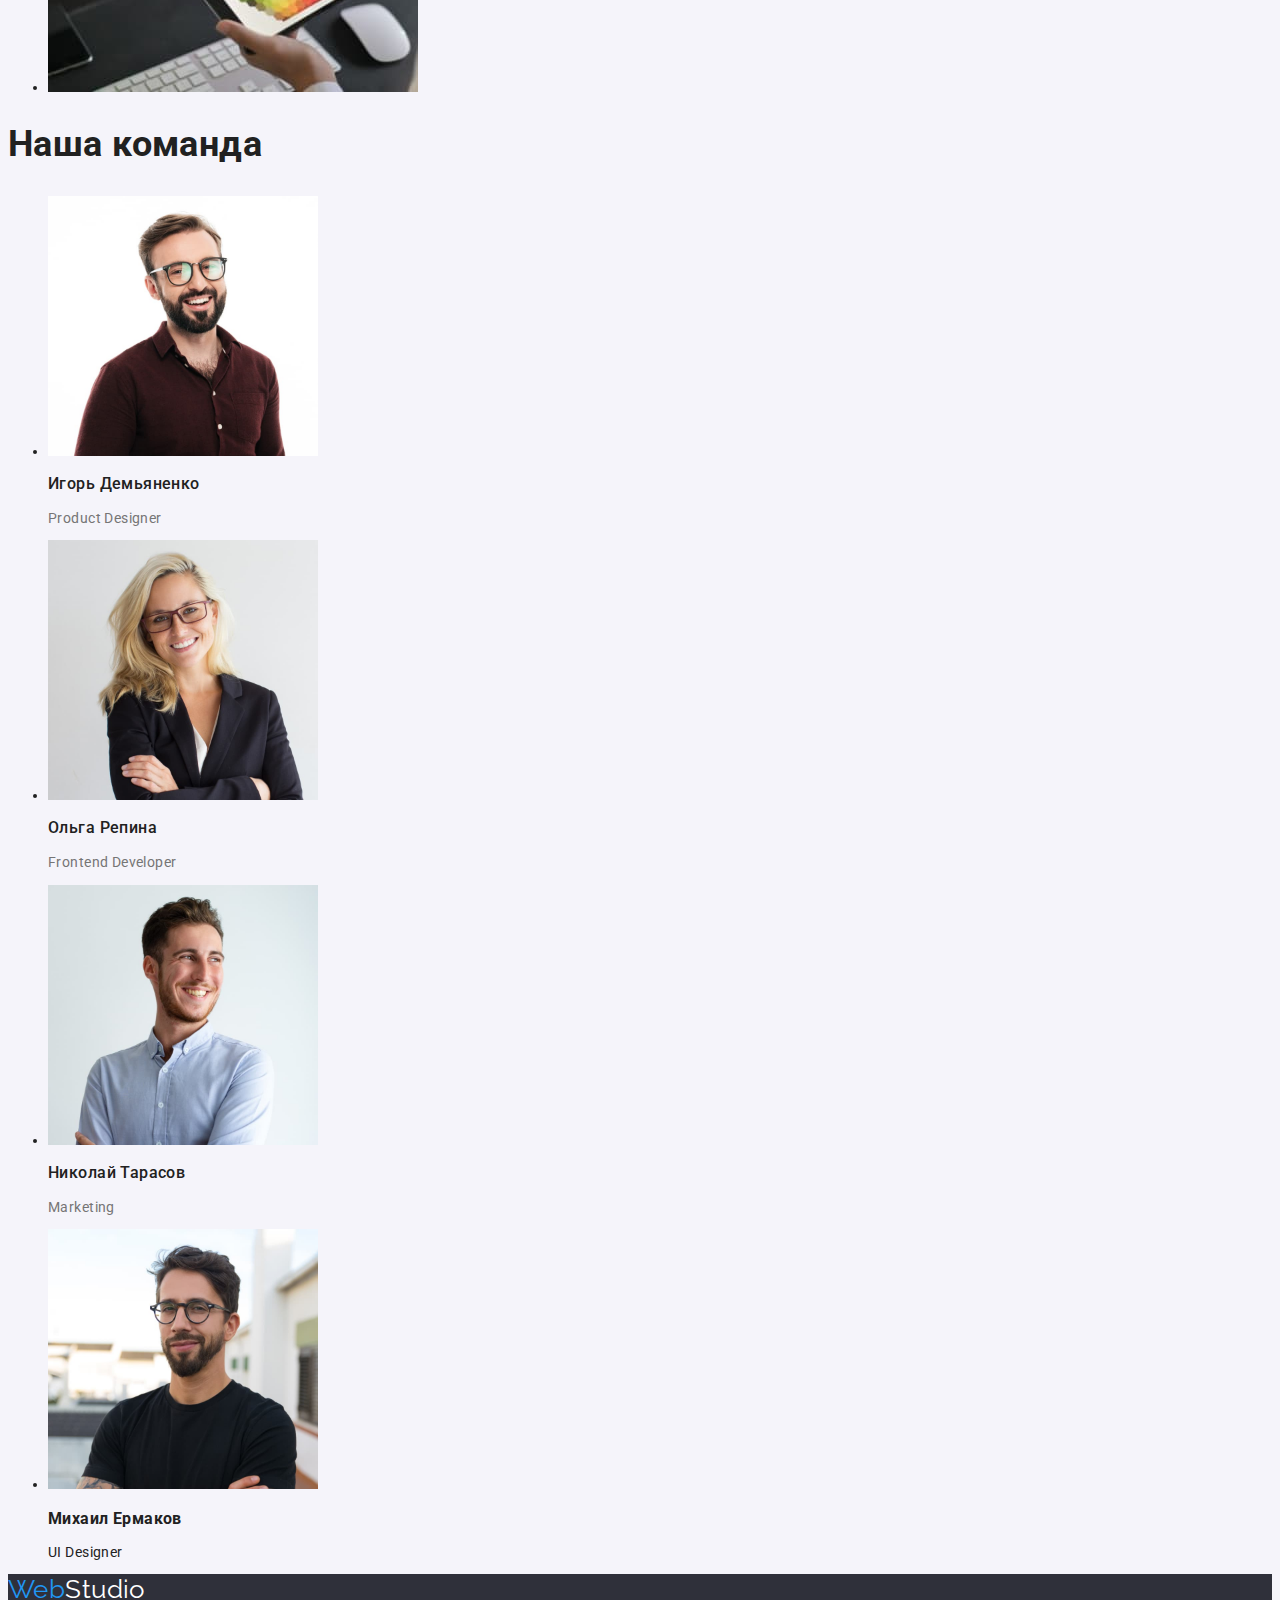
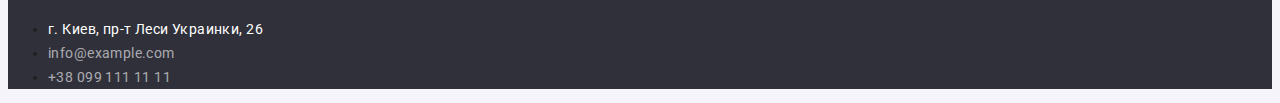
==== commit 6d7042b9: "Доопрацював" ====
--- a/index.html
+++ b/index.html
@@ -17,7 +17,7 @@
                 <a href="./index.html" class="logo" lang="en"><span class="web-logo">Web</span>Studio</a>
                 <ul class="header-menu">
                     <li class="header-menu-item">
-                        <a class="menu-link-current" href="">Студия</a>
+                        <a class="menu-link menu-link-current" href="">Студия</a>
                     </li>
                     <li class="header-menu-item">
                         <a class="menu-link" href="./portfolio.html">Портфолио</a>
--- a/styles.css
+++ b/styles.css
@@ -50,6 +50,7 @@
 }
 
 .contact-link {
+    font-weight: 500;
     line-height: 1.14;
     letter-spacing: 0.02em;
     color: var(--color-primary);
@@ -76,6 +77,7 @@
 }
 
 .button {
+    font-size: inherit;
     padding: 10px 32px;
     font-weight: 700;
     font-size: 16px;
@@ -88,6 +90,7 @@
 /*main*/
 
 .title {
+    font-size: 14px;
     font-weight: 700;
     line-height: 1.14;
     text-transform: uppercase;
@@ -159,8 +162,11 @@
 /*portfolio*/
 
 .button-active {
+    font-family: 'Roboto';
+    font-size: 16px;
     font-weight: 500;
     padding: 10px 32px;
+    letter-spacing: 0.03em;
     line-height: 1.5;
     background-color: var(--color-button);
     
